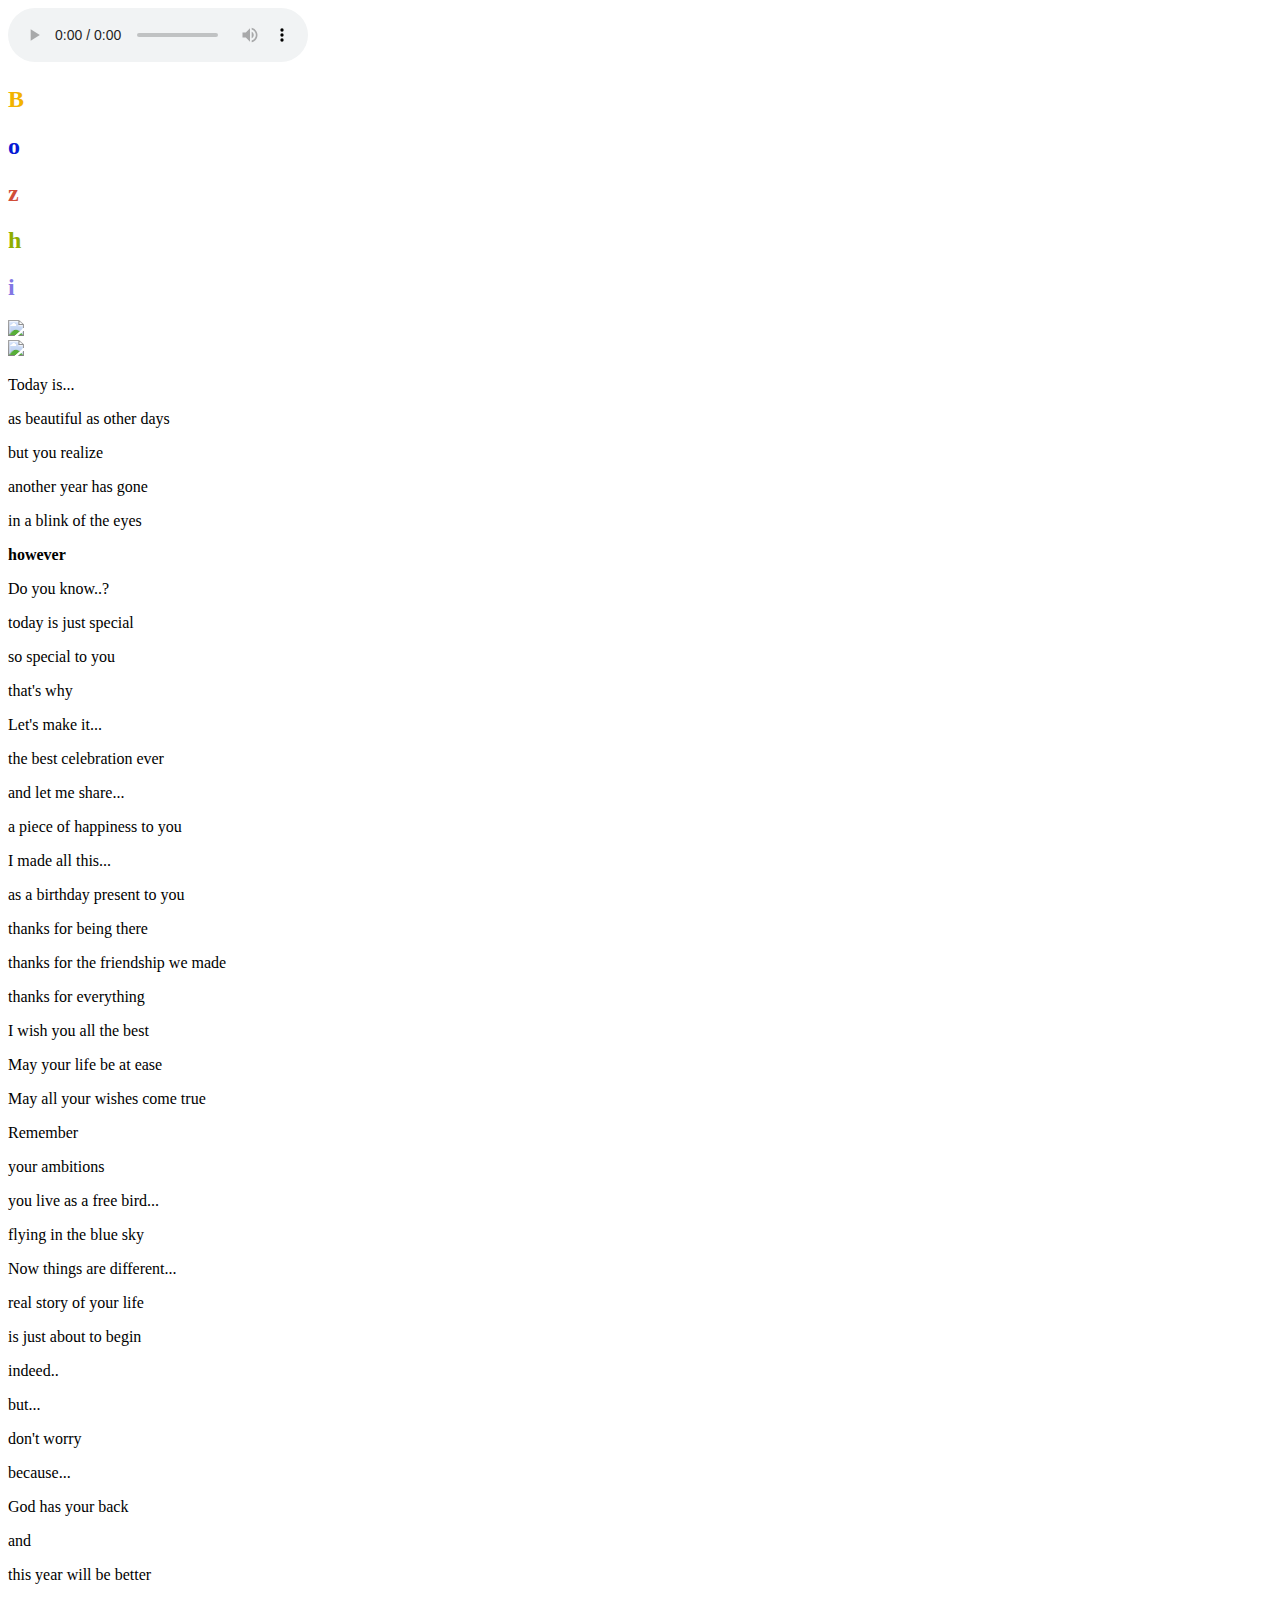
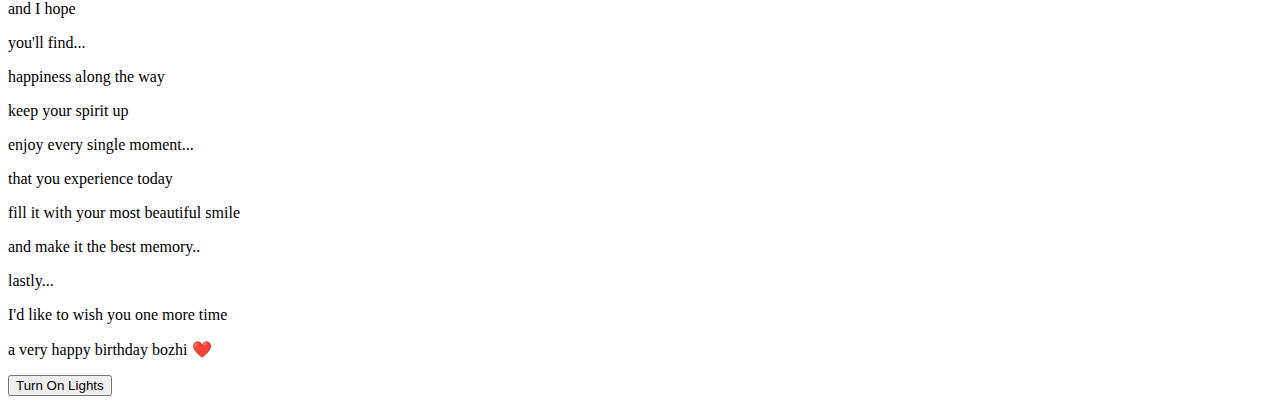
==== index.html @ 5a834e1b "Update index.html" ====
<!DOCTYPE html>
<html lang="en">
<head>
	<title>ماشین کروک</title>
	<meta charset="UTF-8" />
	<meta name="description" content="Happy Birthday Xola">
	<meta name="robots" content="index, follow" />
    <meta name="keywords" content="ماشین">
    <meta property="og:type" content="E-Greeting" />
    <meta property="og:image" content="favicon.ico" />
    <meta property="og:description" content="وام رایگان">
	<meta name="viewport" content="width=device-width, initial-scale=1.0, user-scalable=0, minimum-scale=1.0, maximum-scale=1.0">
	<meta name="apple-mobile-web-app-capable" content="yes">
	<meta name="apple-mobile-web-app-status-bar-style" content="black">
	<meta http-equiv="X-UA-Compatible" content="IE=9; IE=8; IE=7; IE=EDGE" />
	<link rel="stylesheet" href="us/bootstrap.css">
	<link rel="stylesheet" type="text/css" href="us/stylesheet.css">
	<link rel="stylesheet" type="text/css" href="us/loading.css">
	<link rel="stylesheet/less" href="uk/cake.less">
	<link rel="stylesheet" type="text/css" href="us/lessCdn.css">
	<style>
		body::-webkit-scrollbar {
  display: none;
}

/* Hide scrollbar for IE, Edge and Firefox */
body {
  -ms-overflow-style: none;  
  /* IE and Edge */
  scrollbar-width: none;  /* Firefox */
}
	</style>
</head>

<body >
	<div class="loading"></div>
	<audio class="song" controls loop>
        <source src="uk/tavalod.mp3"></source>
	   Your browser isn't invited for super fun audio time.
    </audio>
    <div class="balloons text-center" id="b1">
    	<h2 style="color:#F2B300;">B</h2>
    </div>
    <div class="balloons text-center" id="b2">
    	<h2 style="color:#0719D4;">o</h2>
    </div>
	<div class="balloons text-center" id="b3">
    	<h2 style="color:#D14D39;">z</h2>
    </div>
	<div class="balloons text-center" id="b4">
    	<h2 style="color:#8FAD00;">h</h2>
    </div>
	<div class="balloons text-center" id="b5">
    	<h2 style="color:#8377E4;">i</h2>
    </div>
  
    <img src="uk/Balloon-Border.png" width="100%" class="balloon-border"/>
 

	<div class="container">
		
		<div class="row" style="position: fixed;top: 0;width: 100%">
			<div class="col-md-2 col-xs-2 bulb-holder">
				<div class="bulb" id="bulb_yellow"></div>
			</div>
			<div class="col-md-2 col-xs-2 bulb-holder">
				<div class="bulb" id="bulb_red"></div>
			</div>
			<div class="col-md-2 col-xs-2 bulb-holder">
				<div class="bulb" id="bulb_blue"></div>
			</div>
			<div class="col-md-2 col-xs-2 bulb-holder">
				<div class="bulb" id="bulb_green"></div>
			</div>
			<div class="col-md-2 col-xs-2 bulb-holder">
				<div class="bulb" id="bulb_pink"></div>
			</div>
			<div class="col-md-2 col-xs-2 bulb-holder">
				<div class="bulb" id="bulb_orange1"></div>
			</div>
		</div>
		<div class="row">
			<div class="col-md-12 text-center">
				<img src="uk/banner.png" class="bannar">
			</div>
		</div>
		<div class="row cake-cover">
			<div class="col-md-12 texr-center">
				<div class="cake">
				  <div class="velas">
				    <div class="fuego"></div>
				    <div class="fuego"></div>
				    <div class="fuego"></div>
				    <div class="fuego"></div>
				    <div class="fuego"></div>
				  </div>
				  <div class="cobertura"></div>
				  <div class="bizcocho"></div>
				</div>
			</div>
		</div>
		<div class="row message">
			<div class="col-md-12">
				<p>Today is...</p>
				<p>as beautiful as other days</p>
				<p>but you realize</p>
				<p>another year has gone</p>
				<p>in a blink of the eyes</p>
				<p><strong>however</strong></p>
				<p>Do you know..?</p>
				<p>today is just special</p>
				<p>so special to you</p>
				<p>that's why</p>
				<p>Let's make it...</p>
				<p>the best celebration ever</p>
				<p>and let me share...</p>
				<p>a piece of happiness to you</p>
				<p>I made all this...</p>
				<p>as a birthday present to you</p>
				<p>thanks for being there</p>
				<p>thanks for the friendship we made</p>
				<p>thanks for everything</p>
				<p>I wish you all the best</p>
				<p>May your life be at ease</p>
				<p>May all your wishes come true</p>
				<p>Remember</p>
				<p>your ambitions</p>
				<p>you live as a free bird...</p>
				<p>flying in the blue sky</p>
				<p>Now things are different...</p>
				<p>real story of your life</p>
				<p>is just about to begin</p>
				<p>indeed..</p>
				<p>but...</p>
				<p>don't worry</p>
				<p>because...</p>
				<p>God has your back</p>
				<p>and</p>
				<p>this year will be better</p>
				<p>and I hope</p>
				<p>you'll find...</p>
				<p>happiness along the way</p>
				<p>keep your spirit up</p>
				<p>enjoy every single moment...</p>
				<p>that you experience today</p>
				<p>fill it with your most beautiful smile</p>
				<p>and make it the best memory..</p>
				<p>lastly...</p>
				<p>I'd like to wish you one more time</p>
				<p>a very happy birthday bozhi ❤️</p>
			</div>
		</div>
		<div class="navbar navbar-fixed-bottom">
			<div class="row">
				<div class="col-md-6 text-center col-md-offset-3">
					<button class="btn btn-primary" id="turn_on">Turn On Lights</button>
					<!-- <button class="btn btn-primary" id="play">Play Music</button> -->
					<!-- <button class="btn btn-primary" id="balloons_flying">Fly With Balloons</button> -->
					<!-- <button class="btn btn-primary" id="cake_fadein">Most Delicious Cake Ever</button> -->
					<!-- <button class="btn btn-primary" id="light_candle"> Light Candle</button>
					<button class="btn btn-primary" id="wish_message">Happy Birthday</button>
					<button class="btn btn-primary" id="story">A mesage for you</button> -->
				</div>
			</div>
		</div>


	</div>
</body>
<script src="https://ajax.googleapis.com/ajax/libs/jquery/1.11.2/jquery.min.js"></script>
<script src="https://maxcdn.bootstrapcdn.com/bootstrap/3.3.1/js/bootstrap.min.js"></script>
<script src="uk/jquery.js"></script>
<script src="uk/boots.js"></script>
<script src="uk/effect.js"></script>
<script>	
  (function(i,s,o,g,r,a,m){i['GoogleAnalyticsObject']=r;i[r]=i[r]||function(){
  (i[r].q=i[r].q||[]).push(arguments)},i[r].l=1*new Date();a=s.createElement(o),
  m=s.getElementsByTagName(o)[0];a.async=1;a.src=g;m.parentNode.insertBefore(a,m)
  })(window,document,'script','//www.google-analytics.com/analytics.js','ga');

  ga('create', 'UA-58229732-1', 'auto');
  ga('send', 'pageview');


</script>
</html>
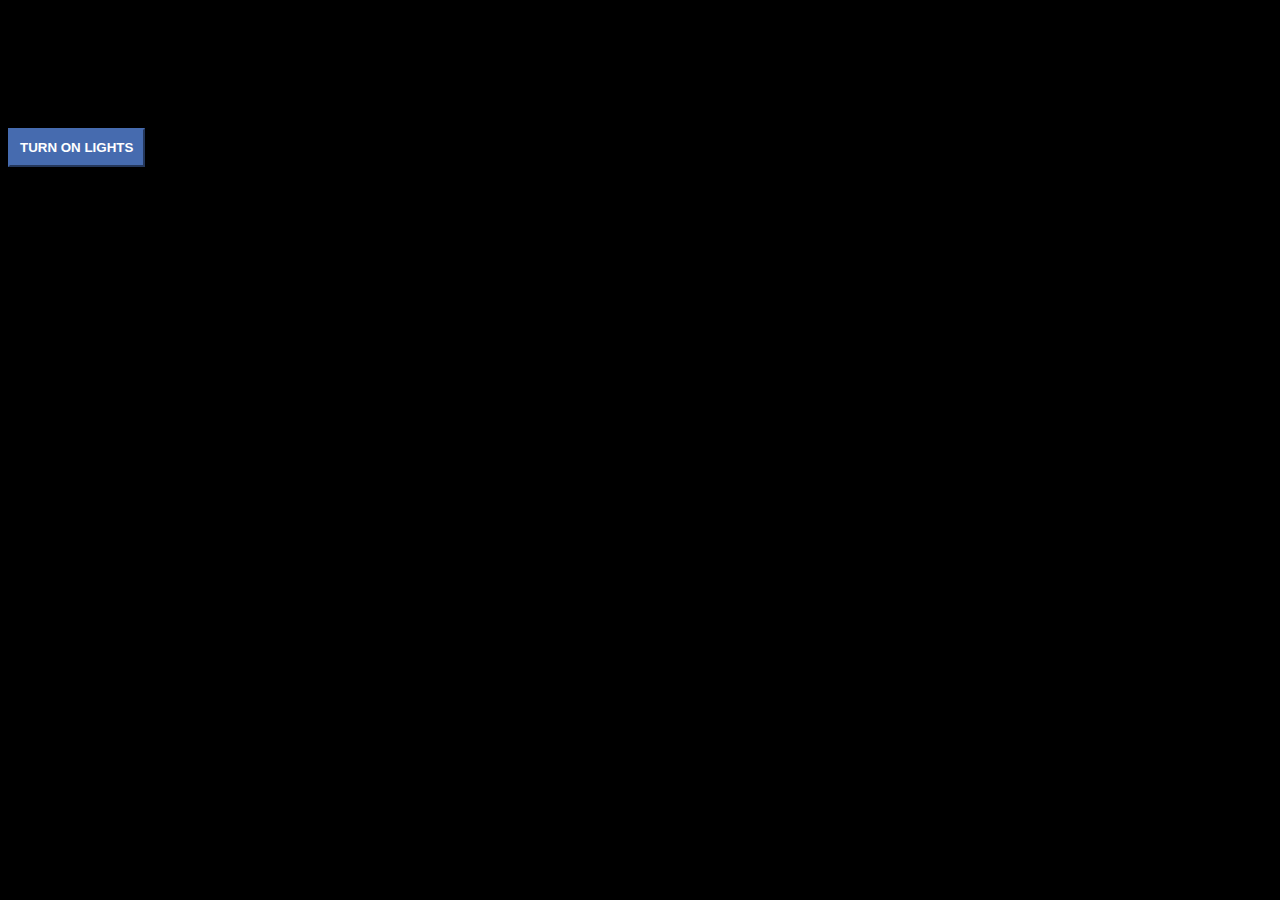
==== commit b6db5696: "feat" ====
--- a/index.html
+++ b/index.html
@@ -1,15 +1,17 @@
 <!DOCTYPE html>
 <html lang="en">
+
 <head>
-	<title>ماشین کروک</title>
+	<title> scram</title>
 	<meta charset="UTF-8" />
 	<meta name="description" content="Happy Birthday Xola">
 	<meta name="robots" content="index, follow" />
-    <meta name="keywords" content="ماشین">
-    <meta property="og:type" content="E-Greeting" />
-    <meta property="og:image" content="favicon.ico" />
-    <meta property="og:description" content="وام رایگان">
-	<meta name="viewport" content="width=device-width, initial-scale=1.0, user-scalable=0, minimum-scale=1.0, maximum-scale=1.0">
+	<meta name="keywords" content="ماشین">
+	<meta property="og:type" content="E-Greeting" />
+	<meta property="og:image" content="favicon.ico" />
+	<meta property="og:description" content="scram">
+	<meta name="viewport"
+		content="width=device-width, initial-scale=1.0, user-scalable=0, minimum-scale=1.0, maximum-scale=1.0">
 	<meta name="apple-mobile-web-app-capable" content="yes">
 	<meta name="apple-mobile-web-app-status-bar-style" content="black">
 	<meta http-equiv="X-UA-Compatible" content="IE=9; IE=8; IE=7; IE=EDGE" />
@@ -20,45 +22,54 @@
 	<link rel="stylesheet" type="text/css" href="us/lessCdn.css">
 	<style>
 		body::-webkit-scrollbar {
-  display: none;
-}
-
-/* Hide scrollbar for IE, Edge and Firefox */
-body {
-  -ms-overflow-style: none;  
-  /* IE and Edge */
-  scrollbar-width: none;  /* Firefox */
-}
+			display: none;
+		}
+
+		/* Hide scrollbar for IE, Edge and Firefox */
+		body {
+			-ms-overflow-style: none;
+			/* IE and Edge */
+			scrollbar-width: none;
+			/* Firefox */
+		}
 	</style>
 </head>
 
-<body >
+<body>
 	<div class="loading"></div>
 	<audio class="song" controls loop>
-        <source src="uk/tavalod.mp3"></source>
-	   Your browser isn't invited for super fun audio time.
-    </audio>
-    <div class="balloons text-center" id="b1">
-    	<h2 style="color:#F2B300;">B</h2>
-    </div>
-    <div class="balloons text-center" id="b2">
-    	<h2 style="color:#0719D4;">o</h2>
-    </div>
+		<source src="uk/tavalod.mp3">
+		</source>
+		Your browser isn't invited for super fun audio time.
+	</audio>
+	<div class="balloons text-center" id="b1">
+		<h2 style="color:#F2B300;">S</h2>
+	</div>
+	<div class="balloons text-center" id="b2">
+		<h2 style="color:#0719D4;">H</h2>
+	</div>
 	<div class="balloons text-center" id="b3">
-    	<h2 style="color:#D14D39;">z</h2>
-    </div>
+		<h2 style="color:#D14D39;">A</h2>
+	</div>
 	<div class="balloons text-center" id="b4">
-    	<h2 style="color:#8FAD00;">h</h2>
-    </div>
+		<h2 style="color:#8FAD00;">B</h2>
+	</div>
 	<div class="balloons text-center" id="b5">
-    	<h2 style="color:#8377E4;">i</h2>
-    </div>
-  
-    <img src="uk/Balloon-Border.png" width="100%" class="balloon-border"/>
- 
+		<h2 style="color:#8377E4;">N</h2>
+	</div>
+	<div class="balloons text-center" id="b6">
+		<h2 style="color:#D14D39;">A</h2>
+	</div>
+	<div class="balloons text-center" id="b7">
+		<h2 style="color:#8FAD00;">M</h2>
+	</div>
+
+
+	<!-- <img src="uk/Balloon-Border.png" width="100%" class="balloon-border" /> -->
+
 
 	<div class="container">
-		
+
 		<div class="row" style="position: fixed;top: 0;width: 100%">
 			<div class="col-md-2 col-xs-2 bulb-holder">
 				<div class="bulb" id="bulb_yellow"></div>
@@ -87,15 +98,15 @@
 		<div class="row cake-cover">
 			<div class="col-md-12 texr-center">
 				<div class="cake">
-				  <div class="velas">
-				    <div class="fuego"></div>
-				    <div class="fuego"></div>
-				    <div class="fuego"></div>
-				    <div class="fuego"></div>
-				    <div class="fuego"></div>
-				  </div>
-				  <div class="cobertura"></div>
-				  <div class="bizcocho"></div>
+					<div class="velas">
+						<div class="fuego"></div>
+						<div class="fuego"></div>
+						<div class="fuego"></div>
+						<div class="fuego"></div>
+						<div class="fuego"></div>
+					</div>
+					<div class="cobertura"></div>
+					<div class="bizcocho"></div>
 				</div>
 			</div>
 		</div>
@@ -147,7 +158,7 @@
 				<p>and make it the best memory..</p>
 				<p>lastly...</p>
 				<p>I'd like to wish you one more time</p>
-				<p>a very happy birthday bozhi ❤️</p>
+				<p>a very happy birthday shabnam ❤️</p>
 			</div>
 		</div>
 		<div class="navbar navbar-fixed-bottom">
@@ -172,15 +183,18 @@
 <script src="uk/jquery.js"></script>
 <script src="uk/boots.js"></script>
 <script src="uk/effect.js"></script>
-<script>	
-  (function(i,s,o,g,r,a,m){i['GoogleAnalyticsObject']=r;i[r]=i[r]||function(){
-  (i[r].q=i[r].q||[]).push(arguments)},i[r].l=1*new Date();a=s.createElement(o),
-  m=s.getElementsByTagName(o)[0];a.async=1;a.src=g;m.parentNode.insertBefore(a,m)
-  })(window,document,'script','//www.google-analytics.com/analytics.js','ga');
-
-  ga('create', 'UA-58229732-1', 'auto');
-  ga('send', 'pageview');
+<script>
+	(function (i, s, o, g, r, a, m) {
+		i['GoogleAnalyticsObject'] = r; i[r] = i[r] || function () {
+			(i[r].q = i[r].q || []).push(arguments)
+		}, i[r].l = 1 * new Date(); a = s.createElement(o),
+			m = s.getElementsByTagName(o)[0]; a.async = 1; a.src = g; m.parentNode.insertBefore(a, m)
+	})(window, document, 'script', '//www.google-analytics.com/analytics.js', 'ga');
+
+	ga('create', 'UA-58229732-1', 'auto');
+	ga('send', 'pageview');
 
 
 </script>
-</html>
+
+</html>--- a/us/stylesheet.css
+++ b/us/stylesheet.css
@@ -0,0 +1,1316 @@
+body {
+	/*background-color: #FFDAB9;	*/
+	background-color: #000;
+	-webkit-transition:background-color linear 5s;
+	-moz-transition:background-color linear 5s;
+	-o-transition:background-color linear 5s;
+	-ms-transition:background-color linear 5s;
+	transition:background-color linear 5s;
+	overflow-x:hidden;
+}
+.container {
+	display: none;
+}
+.peach {
+	background-color: #FFDAB9;
+	
+}
+.peach-after {
+	-webkit-animation:peach_alive linear 8s infinite;
+	-moz-animation:peach_alive linear 8s infinite;
+	-o-animation:peach_alive linear 8s infinite;
+	-ms-animation:peach_alive linear 8s infinite;
+	animation:peach_alive linear 8s infinite;
+}
+
+@-webkit-keyframes peach_alive {
+	0%{
+		background-color: #FFDAB9;
+	}
+	25%{
+		background-color: #FFE4B5;
+	}
+	50%{
+		background-color: #FFDAB9;
+	}
+	75%{
+		background-color: #FFEFD5;
+	}
+	100%{
+		background-color: #FFDAB9;
+	}
+}
+@-moz-keyframes peach_alive {
+	0%{
+		background-color: #FFDAB9;
+	}
+	25%{
+		background-color: #FFE4B5;
+	}
+	50%{
+		background-color: #FFDAB9;
+	}
+	75%{
+		background-color: #FFEFD5;
+	}
+	100%{
+		background-color: #FFDAB9;
+	}
+}
+
+@-o-keyframes peach_alive {
+	0%{
+		background-color: #FFDAB9;
+	}
+	25%{
+		background-color: #FFE4B5;
+	}
+	50%{
+		background-color: #FFDAB9;
+	}
+	75%{
+		background-color: #FFEFD5;
+	}
+	100%{
+		background-color: #FFDAB9;
+	}
+}
+
+@-ms-keyframes peach_alive {
+	0%{
+		background-color: #FFDAB9;
+	}
+	25%{
+		background-color: #FFE4B5;
+	}
+	50%{
+		background-color: #FFDAB9;
+	}
+	75%{
+		background-color: #FFEFD5;
+	}
+	100%{
+		background-color: #FFDAB9;
+	}
+}
+
+@keyframes peach_alive {
+	0%{
+		background-color: #FFDAB9;
+	}
+	25%{
+		background-color: #FFE4B5;
+	}
+	50%{
+		background-color: #FFDAB9;
+	}
+	75%{
+		background-color: #FFEFD5;
+	}
+	100%{
+		background-color: #FFDAB9;
+	}
+}
+
+
+.bulb {
+	width: 50px;
+	height: 50px;
+	margin: auto;
+	background-repeat: no-repeat no-repeat;
+	background-position:center 0px;
+	background-size: 50px 50px;
+}
+
+.bulb-holder {
+	height: 70px;
+}
+
+.bulb-glow-yellow {
+	background-image: url('../uk/../uk/bulb_yellow.png');
+	-webkit-animation: bulb_glow_yellow linear 5s;
+	-moz-animation: bulb_glow_yellow linear 5s;
+	-o-animation: bulb_glow_yellow linear 5s;
+	-ms-animation: bulb_glow_yellow linear 5s;
+	animation: bulb_glow_yellow linear 5s;
+}
+
+@-webkit-keyframes bulb_glow_yellow {
+	0%{
+		background-image: url('../uk/bulb.png');
+		opacity: 0;
+	}
+	50%{
+		opacity: 1;
+	}
+	100%{
+		background-image: url('../uk/bulb_yellow.png');
+		opacity: 1;
+	}
+}
+@-moz-keyframes bulb_glow_yellow {
+	0%{
+		background-image: url('../uk/bulb.png');
+		opacity: 0;
+	}
+	50%{
+		opacity: 1;
+	}
+	100%{
+		background-image: url('../uk/bulb_yellow.png');
+		opacity: 1;
+	}
+}
+@-o-keyframes bulb_glow_yellow {
+	0%{
+		background-image: url('../uk/bulb.png');
+		opacity: 0;
+	}
+	50%{
+		opacity: 1;
+	}
+	100%{
+		background-image: url('../uk/bulb_yellow.png');
+		opacity: 1;
+	}
+}
+@-ms-keyframes bulb_glow_yellow {
+	0%{
+		background-image: url('../uk/bulb.png');
+		opacity: 0;
+	}
+	50%{
+		opacity: 1;
+	}
+	100%{
+		background-image: url('../uk/bulb_yellow.png');
+		opacity: 1;
+	}
+}
+@keyframes bulb_glow_yellow {
+	0%{
+		background-image: url('../uk/bulb.png');
+		opacity: 0;
+	}
+	50%{
+		opacity: 1;
+	}
+	100%{
+		background-image: url('../uk/bulb_yellow.png');
+		opacity: 1;
+	}
+}
+
+.bulb-glow-red {
+	background-image: url('../uk/bulb_red.png');
+	-webkit-animation: bulb_glow_red linear 5s;
+	-moz-animation: bulb_glow_red linear 5s;
+	-o-animation: bulb_glow_red linear 5s;
+	-ms-animation: bulb_glow_red linear 5s;
+	animation: bulb_glow_red linear 5s;
+}
+
+@-webkit-keyframes bulb_glow_red {
+	0%{
+		background-image: url('../uk/bulb.png');
+		opacity: 0;
+	}
+	50%{
+		opacity: 1;
+	}
+	100%{
+		background-image: url('../uk/bulb_red.png');
+		opacity: 1;
+	}
+}
+@-moz-keyframes bulb_glow_red {
+	0%{
+		background-image: url('../uk/bulb.png');
+		opacity: 0;
+	}
+	50%{
+		opacity: 1;
+	}
+	100%{
+		background-image: url('../uk/bulb_red.png');
+		opacity: 1;
+	}
+}
+@-o-keyframes bulb_glow_red {
+	0%{
+		background-image: url('../uk/bulb.png');
+		opacity: 0;
+	}
+	50%{
+		opacity: 1;
+	}
+	100%{
+		background-image: url('../uk/bulb_red.png');
+		opacity: 1;
+	}
+}
+@-ms-keyframes bulb_glow_red {
+	0%{
+		background-image: url('../uk/bulb.png');
+		opacity: 0;
+	}
+	50%{
+		opacity: 1;
+	}
+	100%{
+		background-image: url('../uk/bulb_red.png');
+		opacity: 1;
+	}
+}
+@keyframes bulb_glow_red {
+	0%{
+		background-image: url('../uk/bulb.png');
+		opacity: 0;
+	}
+	50%{
+		opacity: 1;
+	}
+	100%{
+		background-image: url('../uk/bulb_red.png');
+		opacity: 1;
+	}
+}
+.bulb-glow-blue {
+	background-image: url('../uk/bulb_blue.png');
+	-webkit-animation: bulb_glow_blue linear 5s;
+	-moz-animation: bulb_glow_blue linear 5s;
+	-o-animation: bulb_glow_blue linear 5s;
+	-ms-animation: bulb_glow_blue linear 5s;
+	animation: bulb_glow_blue linear 5s;
+}
+
+@-webkit-keyframes bulb_glow_blue {
+	0%{
+		background-image: url('../uk/bulb.png');
+		opacity: 0;
+	}
+	50%{
+		opacity: 1;
+	}
+	100%{
+		background-image: url('../uk/bulb_blue.png');
+		opacity: 1;
+	}
+}
+@-moz-keyframes bulb_glow_blue {
+	0%{
+		background-image: url('../uk/bulb.png');
+		opacity: 0;
+	}
+	50%{
+		opacity: 1;
+	}
+	100%{
+		background-image: url('../uk/bulb_blue.png');
+		opacity: 1;
+	}
+}
+@-o-keyframes bulb_glow_blue {
+	0%{
+		background-image: url('../uk/bulb.png');
+		opacity: 0;
+	}
+	50%{
+		opacity: 1;
+	}
+	100%{
+		background-image: url('../uk/bulb_blue.png');
+		opacity: 1;
+	}
+}
+@-ms-keyframes bulb_glow_blue {
+	0%{
+		background-image: url('../uk/bulb.png');
+		opacity: 0;
+	}
+	50%{
+		opacity: 1;
+	}
+	100%{
+		background-image: url('../uk/bulb_blue.png');
+		opacity: 1;
+	}
+}
+@keyframes bulb_glow_blue {
+	0%{
+		background-image: url('../uk/bulb.png');
+		opacity: 0;
+	}
+	50%{
+		opacity: 1;
+	}
+	100%{
+		background-image: url('../uk/bulb_blue.png');
+		opacity: 1;
+	}
+}
+
+.bulb-glow-green {
+	background-image: url('../uk/bulb_green.png');
+	-webkit-animation: bulb_glow_green linear 5s;
+	-moz-animation: bulb_glow_green linear 5s;
+	-o-animation: bulb_glow_green linear 5s;
+	-ms-animation: bulb_glow_green linear 5s;
+	animation: bulb_glow_green linear 5s;
+}
+
+@-webkit-keyframes bulb_glow_green {
+	0%{
+		background-image: url('../uk/bulb.png');
+		opacity: 0;
+	}
+	50%{
+		opacity: 1;
+	}
+	100%{
+		background-image: url('../uk/bulb_green.png');
+		opacity: 1;
+	}
+}
+@-moz-keyframes bulb_glow_green {
+	0%{
+		background-image: url('../uk/bulb.png');
+		opacity: 0;
+	}
+	50%{
+		opacity: 1;
+	}
+	100%{
+		background-image: url('../uk/bulb_green.png');
+		opacity: 1;
+	}
+}
+@-o-keyframes bulb_glow_green {
+	0%{
+		background-image: url('../uk/bulb.png');
+		opacity: 0;
+	}
+	50%{
+		opacity: 1;
+	}
+	100%{
+		background-image: url('../uk/bulb_green.png');
+		opacity: 1;
+	}
+}
+@-ms-keyframes bulb_glow_green {
+	0%{
+		background-image: url('../uk/bulb.png');
+		opacity: 0;
+	}
+	50%{
+		opacity: 1;
+	}
+	100%{
+		background-image: url('../uk/bulb_green.png');
+		opacity: 1;
+	}
+}
+@keyframes bulb_glow_green {
+	0%{
+		background-image: url('../uk/bulb.png');
+		opacity: 0;
+	}
+	50%{
+		opacity: 1;
+	}
+	100%{
+		background-image: url('../uk/bulb_green.png');
+		opacity: 1;
+	}
+}
+
+.bulb-glow-pink {
+	background-image: url('../uk/bulb_pink.png');
+	-webkit-animation: bulb_glow_pink linear 5s;
+	-moz-animation: bulb_glow_pink linear 5s;
+	-o-animation: bulb_glow_pink linear 5s;
+	-ms-animation: bulb_glow_pink linear 5s;
+	animation: bulb_glow_pink linear 5s;
+}
+
+@-webkit-keyframes bulb_glow_pink {
+	0%{
+		background-image: url('../uk/bulb.png');
+		opacity: 0;
+	}
+	50%{
+		opacity: 1;
+	}
+	100%{
+		background-image: url('../uk/bulb_pink.png');
+		opacity: 1;
+	}
+}
+@-moz-keyframes bulb_glow_pink {
+	0%{
+		background-image: url('../uk/bulb.png');
+		opacity: 0;
+	}
+	50%{
+		opacity: 1;
+	}
+	100%{
+		background-image: url('../uk/bulb_pink.png');
+		opacity: 1;
+	}
+}
+@-o-keyframes bulb_glow_pink {
+	0%{
+		background-image: url('../uk/bulb.png');
+		opacity: 0;
+	}
+	50%{
+		opacity: 1;
+	}
+	100%{
+		background-image: url('../uk/bulb_pink.png');
+		opacity: 1;
+	}
+}
+@-ms-keyframes bulb_glow_pink {
+	0%{
+		background-image: url('../uk/bulb.png');
+		opacity: 0;
+	}
+	50%{
+		opacity: 1;
+	}
+	100%{
+		background-image: url('../uk/bulb_pink.png');
+		opacity: 1;
+	}
+}
+@keyframes bulb_glow_pink {
+	0%{
+		background-image: url('../uk/bulb.png');
+		opacity: 0;
+	}
+	50%{
+		opacity: 1;
+	}
+	100%{
+		background-image: url('../uk/bulb_pink.png');
+		opacity: 1;
+	}
+}
+
+.bulb-glow-orange {
+	background-image: url('../uk/bulb_orange.png');
+	-webkit-animation: bulb_glow_orange linear 5s;
+	-moz-animation: bulb_glow_orange linear 5s;
+	-o-animation: bulb_glow_orange linear 5s;
+	-ms-animation: bulb_glow_orange linear 5s;
+	animation: bulb_glow_orange linear 5s;
+}
+
+@-webkit-keyframes bulb_glow_orange {
+	0%{
+		background-image: url('../uk/bulb.png');
+		opacity: 0;
+	}
+	50%{
+		opacity: 1;
+	}
+	100%{
+		background-image: url('../uk/bulb_orange.png');
+		opacity: 1;
+	}
+}
+@-moz-keyframes bulb_glow_orange {
+	0%{
+		background-image: url('../uk/bulb.png');
+		opacity: 0;
+	}
+	50%{
+		opacity: 1;
+	}
+	100%{
+		background-image: url('../uk/bulb_orange.png');
+		opacity: 1;
+	}
+}
+@-o-keyframes bulb_glow_orange {
+	0%{
+		background-image: url('../uk/bulb.png');
+		opacity: 0;
+	}
+	50%{
+		opacity: 1;
+	}
+	100%{
+		background-image: url('../uk/bulb_orange.png');
+		opacity: 1;
+	}
+}
+@-ms-keyframes bulb_glow_orange {
+	0%{
+		background-image: url('../uk/bulb.png');
+		opacity: 0;
+	}
+	50%{
+		opacity: 1;
+	}
+	100%{
+		background-image: url('../uk/bulb_orange.png');
+		opacity: 1;
+	}
+}
+@keyframes bulb_glow_orange {
+	0%{
+		background-image: url('../uk/bulb.png');
+		opacity: 0;
+	}
+	50%{
+		opacity: 1;
+	}
+	100%{
+		background-image: url('../uk/bulb_orange.png');
+		opacity: 1;
+	}
+}
+
+
+/*after music*/
+.bulb-glow-yellow-after {
+	background-image: url('../uk/bulb_yellow.png');
+	-webkit-animation: bulb_glow_yellow_after linear 1s infinite;
+	-moz-animation: bulb_glow_yellow_after linear 1s infinite;
+	-o-animation: bulb_glow_yellow_after linear 1s infinite;
+	-ms-animation: bulb_glow_yellow_after linear 1s infinite;
+	animation: bulb_glow_yellow_after linear 1s infinite;
+}
+
+@-webkit-keyframes bulb_glow_yellow_after {
+	0%{
+		background-image: url('../uk/bulb.png');
+	}
+	50%{
+		background-image: url('../uk/bulb_yellow.png');
+	}
+	100%{
+		background-image: url('../uk/bulb.png');
+	}
+}
+@-moz-keyframes bulb_glow_yellow_after {
+	0%{
+		background-image: url('../uk/bulb.png');
+	}
+	50%{
+		background-image: url('../uk/bulb_yellow.png');
+	}
+	100%{
+		background-image: url('../uk/bulb.png');
+	}
+}
+@-o-keyframes bulb_glow_yellow_after {
+	0%{
+		background-image: url('../uk/bulb.png');
+	}
+	50%{
+		background-image: url('../uk/bulb_yellow.png');
+	}
+	100%{
+		background-image: url('../uk/bulb.png');
+	}
+}
+@-ms-keyframes bulb_glow_yellow_after {
+	0%{
+		background-image: url('../uk/bulb.png');
+	}
+	50%{
+		background-image: url('../uk/bulb_yellow.png');
+	}
+	100%{
+		background-image: url('../uk/bulb.png');
+	}
+}
+@keyframes bulb_glow_yellow_after {
+	0%{
+		background-image: url('../uk/bulb.png');
+	}
+	50%{
+		background-image: url('../uk/bulb_yellow.png');
+	}
+	100%{
+		background-image: url('../uk/bulb.png');
+	}
+}
+
+.bulb-glow-red-after {
+	background-image: url('../uk/bulb_red.png');
+	-webkit-animation: bulb_glow_red_after linear 1.2s infinite;
+	-moz-animation: bulb_glow_red_after linear 1.2s infinite;
+	-o-animation: bulb_glow_red_after linear 1.2s infinite;
+	-ms-animation: bulb_glow_red_after linear 1.2s infinite;
+	animation: bulb_glow_red_after linear 1.2s infinite;
+}
+
+@-webkit-keyframes bulb_glow_red_after {
+	0%{
+		background-image: url('../uk/bulb.png');
+	}
+	50%{
+		background-image: url('../uk/bulb_red.png');
+	}
+	100%{
+		background-image: url('../uk/bulb.png');
+	}
+}
+@-moz-keyframes bulb_glow_red_after {
+	0%{
+		background-image: url('../uk/bulb.png');
+	}
+	50%{
+		background-image: url('../uk/bulb_red.png');
+	}
+	100%{
+		background-image: url('../uk/bulb.png');
+	}
+}
+@-o-keyframes bulb_glow_red_after {
+	0%{
+		background-image: url('../uk/bulb.png');
+	}
+	50%{
+		background-image: url('../uk/bulb_red.png');
+	}
+	100%{
+		background-image: url('../uk/bulb.png');
+	}
+}
+@-ms-keyframes bulb_glow_red_after {
+	0%{
+		background-image: url('../uk/bulb.png');
+	}
+	50%{
+		background-image: url('../uk/bulb_red.png');
+	}
+	100%{
+		background-image: url('../uk/bulb.png');
+	}
+}
+@keyframes bulb_glow_red_after {
+	0%{
+		background-image: url('../uk/bulb.png');
+	}
+	50%{
+		background-image: url('../uk/bulb_red.png');
+	}
+	100%{
+		background-image: url('../uk/bulb.png');
+	}
+}
+
+.bulb-glow-blue-after {
+	background-image: url('../uk/bulb_blue.png');
+	-webkit-animation: bulb_glow_blue_after linear 1.4s infinite;
+	-moz-animation: bulb_glow_blue_after linear 1.4s infinite;
+	-o-animation: bulb_glow_blue_after linear 1.4s infinite;
+	-ms-animation: bulb_glow_blue_after linear 1.4s infinite;
+	animation: bulb_glow_blue_after linear 1.4s infinite;
+}
+
+@-webkit-keyframes bulb_glow_blue_after {
+	0%{
+		background-image: url('../uk/bulb.png');
+	}
+	50%{
+		background-image: url('../uk/bulb_blue.png');
+	}
+	100%{
+		background-image: url('../uk/bulb.png');
+	}
+}
+@-moz-keyframes bulb_glow_blue_after {
+	0%{
+		background-image: url('../uk/bulb.png');
+	}
+	50%{
+		background-image: url('../uk/bulb_blue.png');
+	}
+	100%{
+		background-image: url('../uk/bulb.png');
+	}
+}
+@-o-keyframes bulb_glow_blue_after {
+	0%{
+		background-image: url('../uk/bulb.png');
+	}
+	50%{
+		background-image: url('../uk/bulb_blue.png');
+	}
+	100%{
+		background-image: url('../uk/bulb.png');
+	}
+}
+@-ms-keyframes bulb_glow_blue_after {
+	0%{
+		background-image: url('../uk/bulb.png');
+	}
+	50%{
+		background-image: url('../uk/bulb_blue.png');
+	}
+	100%{
+		background-image: url('../uk/bulb.png');
+	}
+}
+@keyframes bulb_glow_blue_after {
+	0%{
+		background-image: url('../uk/bulb.png');
+	}
+	50%{
+		background-image: url('../uk/bulb_blue.png');
+	}
+	100%{
+		background-image: url('../uk/bulb.png');
+	}
+}
+.bulb-glow-green-after {
+	background-image: url('../uk/bulb_green.png');
+	-webkit-animation: bulb_glow_green_after linear 1.8s infinite;
+	-moz-animation: bulb_glow_green_after linear 1.8s infinite;
+	-o-animation: bulb_glow_green_after linear 1.8s infinite;
+	-ms-animation: bulb_glow_green_after linear 1.8s infinite;
+	animation: bulb_glow_green_after linear 1.8s infinite;
+}
+
+@-webkit-keyframes bulb_glow_green_after {
+	0%{
+		background-image: url('../uk/bulb.png');
+	}
+	50%{
+		background-image: url('../uk/bulb_green.png');
+	}
+	100%{
+		background-image: url('../uk/bulb.png');
+	}
+}
+
+@-moz-keyframes bulb_glow_green_after {
+	0%{
+		background-image: url('../uk/bulb.png');
+	}
+	50%{
+		background-image: url('../uk/bulb_green.png');
+	}
+	100%{
+		background-image: url('../uk/bulb.png');
+	}
+}
+@-o-keyframes bulb_glow_green_after {
+	0%{
+		background-image: url('../uk/bulb.png');
+	}
+	50%{
+		background-image: url('../uk/bulb_green.png');
+	}
+	100%{
+		background-image: url('../uk/bulb.png');
+	}
+}
+@-ms-keyframes bulb_glow_green_after {
+	0%{
+		background-image: url('../uk/bulb.png');
+	}
+	50%{
+		background-image: url('../uk/bulb_green.png');
+	}
+	100%{
+		background-image: url('../uk/bulb.png');
+	}
+}
+@keyframes bulb_glow_green_after {
+	0%{
+		background-image: url('../uk/bulb.png');
+	}
+	50%{
+		background-image: url('../uk/bulb_green.png');
+	}
+	100%{
+		background-image: url('../uk/bulb.png');
+	}
+}
+.bulb-glow-pink-after {
+	background-image: url('../uk/bulb_pink.png');
+	-webkit-animation: bulb_glow_pink_after linear 2s infinite;
+	-moz-animation: bulb_glow_pink_after linear 2s infinite;
+	-o-animation: bulb_glow_pink_after linear 2s infinite;
+	-ms-animation: bulb_glow_pink_after linear 2s infinite;
+	animation: bulb_glow_pink_after linear 2s infinite;
+}
+
+@-webkit-keyframes bulb_glow_pink_after {
+	0%{
+		background-image: url('../uk/bulb.png');
+	}
+	50%{
+		background-image: url('../uk/bulb_pink.png');
+	}
+	100%{
+		background-image: url('../uk/bulb.png');
+	}
+}
+@-moz-keyframes bulb_glow_pink_after {
+	0%{
+		background-image: url('../uk/bulb.png');
+	}
+	50%{
+		background-image: url('../uk/bulb_pink.png');
+	}
+	100%{
+		background-image: url('../uk/bulb.png');
+	}
+}
+@-o-keyframes bulb_glow_pink_after {
+	0%{
+		background-image: url('../uk/bulb.png');
+	}
+	50%{
+		background-image: url('../uk/bulb_pink.png');
+	}
+	100%{
+		background-image: url('../uk/bulb.png');
+	}
+}
+@-ms-keyframes bulb_glow_pink_after {
+	0%{
+		background-image: url('../uk/bulb.png');
+	}
+	50%{
+		background-image: url('../uk/bulb_pink.png');
+	}
+	100%{
+		background-image: url('../uk/bulb.png');
+	}
+}
+@keyframes bulb_glow_pink_after {
+	0%{
+		background-image: url('../uk/bulb.png');
+	}
+	50%{
+		background-image: url('../uk/bulb_pink.png');
+	}
+	100%{
+		background-image: url('../uk/bulb.png');
+	}
+}
+.bulb-glow-orange-after {
+	background-image: url('../uk/bulb_orange.png');
+	-webkit-animation: bulb_glow_orange_after linear 2.2s infinite;
+	-moz-animation: bulb_glow_orange_after linear 2.2s infinite;
+	-o-animation: bulb_glow_orange_after linear 2.2s infinite;
+	-ms-animation: bulb_glow_orange_after linear 2.2s infinite;
+	animation: bulb_glow_orange_after linear 2.2s infinite;
+}
+
+@-webkit-keyframes bulb_glow_orange_after {
+	0%{
+		background-image: url('../uk/bulb.png');
+	}
+	50%{
+		background-image: url('../uk/bulb_orange.png');
+	}
+	100%{
+		background-image: url('../uk/bulb.png');
+	}
+}
+@-moz-keyframes bulb_glow_orange_after {
+	0%{
+		background-image: url('../uk/bulb.png');
+	}
+	50%{
+		background-image: url('../uk/bulb_orange.png');
+	}
+	100%{
+		background-image: url('../uk/bulb.png');
+	}
+}
+@-o-keyframes bulb_glow_orange_after {
+	0%{
+		background-image: url('../uk/bulb.png');
+	}
+	50%{
+		background-image: url('../uk/bulb_orange.png');
+	}
+	100%{
+		background-image: url('../uk/bulb.png');
+	}
+}
+@-ms-keyframes bulb_glow_orange_after {
+	0%{
+		background-image: url('../uk/bulb.png');
+	}
+	50%{
+		background-image: url('../uk/bulb_orange.png');
+	}
+	100%{
+		background-image: url('../uk/bulb.png');
+	}
+}
+@keyframes bulb_glow_orange_after {
+	0%{
+		background-image: url('../uk/bulb.png');
+	}
+	50%{
+		background-image: url('../uk/bulb_orange.png');
+	}
+	100%{
+		background-image: url('../uk/bulb.png');
+	}
+}
+audio {
+	display: none;
+}
+
+.bannar {
+	margin-top: 50px;
+	max-width: 100%;
+	-webkit-transform:translate(0px,-500px);
+	-moz-transform:translate(0px,-500px);
+	-o-transform:translate(0px,-500px);
+	-ms-transform:translate(0px,-500px);
+	transform:translate(0px,-500px);
+
+}
+.bannar-come {
+	-webkit-animation: bannar_come linear 6s;
+	-webkit-transform:translate(0px,0px);
+	-moz-animation: bannar_come linear 6s;
+	-moz-transform:translate(0px,0px);
+	-o-animation: bannar_come linear 6s;
+	-o-transform:translate(0px,0px);
+	-ms-animation: bannar_come linear 6s;
+	-ms-transform:translate(0px,0px);
+	animation: bannar_come linear 6s;
+	transform:translate(0px,0px);
+}
+@-webkit-keyframes bannar_come {
+	0%{
+		-webkit-transform:translate(0px,-1000px);
+	}
+	33%{
+		-webkit-transform:translate(0px,0px);
+		-webkit-transform:rotate(10deg);
+		/*-webkit-transform:scale(1.5);*/
+	}
+	66% {
+		-webkit-transform:translate(0px,100px);
+		-webkit-transform:rotate(-10deg);
+	}
+	100% {
+		-webkit-transform:translate(0px,0px);
+	}
+}
+@-moz-keyframes bannar_come {
+	0%{
+		-moz-transform:translate(0px,-1000px);
+	}
+	33%{
+		-moz-transform:translate(0px,0px);
+		-moz-transform:rotate(10deg);
+		/*-webkit-transform:scale(1.5);*/
+	}
+	66% {
+		-moz-transform:translate(0px,100px);
+		-moz-transform:rotate(-10deg);
+	}
+	100% {
+		-moz-transform:translate(0px,0px);
+	}
+}
+@-o-keyframes bannar_come {
+	0%{
+		-o-transform:translate(0px,-1000px);
+	}
+	33%{
+		-o-transform:translate(0px,0px);
+		-o-transform:rotate(10deg);
+		/*-webkit-transform:scale(1.5);*/
+	}
+	66% {
+		-o-transform:translate(0px,100px);
+		-o-transform:rotate(-10deg);
+	}
+	100% {
+		-o-transform:translate(0px,0px);
+	}
+}
+@-ms-keyframes bannar_come {
+	0%{
+		-ms-transform:translate(0px,-1000px);
+	}
+	33%{
+		-ms-transform:translate(0px,0px);
+		-ms-transform:rotate(10deg);
+		/*-webkit-transform:scale(1.5);*/
+	}
+	66% {
+		-ms-transform:translate(0px,100px);
+		-ms-transform:rotate(-10deg);
+	}
+	100% {
+		-ms-transform:translate(0px,0px);
+	}
+}
+@keyframes bannar_come {
+	0%{
+		transform:translate(0px,-1000px);
+	}
+	33%{
+		transform:translate(0px,0px);
+		transform:rotate(10deg);
+		/*-webkit-transform:scale(1.5);*/
+	}
+	66% {
+		transform:translate(0px,100px);
+		transform:rotate(-10deg);
+	}
+	100% {
+		transform:translate(0px,0px);
+	}
+}
+
+.balloons {
+	position: fixed;
+	bottom: -200px;
+	opacity: 0.6;
+	z-index: 99;
+	width: 100px;
+	height: 183px;
+	background-repeat: no-repeat no-repeat;
+	background-size: 100px 183px;
+}
+.balloons h2 {
+	text-transform: uppercase;
+	font-family: 'Signika', sans-serif;
+	font-size: 50px;
+	color: #BF4136;
+	text-shadow: 5px 5px 5px #FFF;
+	display: none;
+}
+#b1,#b11 {
+	background-image: url('../uk/b1.png');
+}
+#b2,#b22 {
+	background-image: url('../uk/b2.png');
+}
+#b3,#b33 {
+	background-image: url('../uk/b3.png');
+}
+#b4,#b44{
+	background-image: url('../uk/b4.png');
+}#b8,#b88{
+	background-image: url('../uk/b2.png');
+}
+#b9,#b99{
+	background-image: url('../uk/b3.png');
+}
+#b5,#b55{
+	background-image: url('../uk/b5.png');
+}
+#b6,#b66{
+	background-image: url('../uk/b6.png');
+}
+#b7,#b77{
+	background-image: url('../uk/b7.png');
+}
+.balloons-rotate-behaviour-one {
+	-webkit-animation: balloons_rotate_one linear 10s infinite;
+	-webkit-transform: rotate(30deg);
+	-moz-animation: balloons_rotate_one linear 10s infinite;
+	-moz-transform: rotate(30deg);
+	-o-animation: balloons_rotate_one linear 10s infinite;
+	-o-transform: rotate(30deg);
+	-ms-animation: balloons_rotate_one linear 10s infinite;
+	-ms-transform: rotate(30deg);
+	animation: balloons_rotate_one linear 10s infinite;
+	transform: rotate(30deg);
+}
+@-webkit-keyframes balloons_rotate_one {
+	0% {
+		-webkit-transform: rotate(30deg);
+	}
+	50% {
+		-webkit-transform: rotate(-30deg);
+	}
+	100% {
+		-webkit-transform: rotate(30deg);
+	}
+}
+@-moz-keyframes balloons_rotate_one {
+	0% {
+		-moz-transform: rotate(30deg);
+	}
+	50% {
+		-moz-transform: rotate(-30deg);
+	}
+	100% {
+		-moz-transform: rotate(30deg);
+	}
+}
+@-o-keyframes balloons_rotate_one {
+	0% {
+		-o-transform: rotate(30deg);
+	}
+	50% {
+		-o-transform: rotate(-30deg);
+	}
+	100% {
+		-o-transform: rotate(30deg);
+	}
+}
+@-ms-keyframes balloons_rotate_one {
+	0% {
+		-ms-transform: rotate(30deg);
+	}
+	50% {
+		-ms-transform: rotate(-30deg);
+	}
+	100% {
+		-ms-transform: rotate(30deg);
+	}
+}
+@keyframes balloons_rotate_one {
+	0% {
+		transform: rotate(30deg);
+	}
+	50% {
+		transform: rotate(-30deg);
+	}
+	100% {
+		transform: rotate(30deg);
+	}
+}
+.balloons-rotate-behaviour-two {
+	-webkit-animation: balloons_rotate_two linear 10s infinite;
+	-webkit-transform: rotate(-20deg);
+	-moz-animation: balloons_rotate_two linear 10s infinite;
+	-moz-transform: rotate(-20deg);
+	-o-animation: balloons_rotate_two linear 10s infinite;
+	-o-transform: rotate(-20deg);
+	-ms-animation: balloons_rotate_two linear 10s infinite;
+	-ms-transform: rotate(-20deg);
+	animation: balloons_rotate_two linear 10s infinite;
+	transform: rotate(-20deg);
+}
+@-webkit-keyframes balloons_rotate_two {
+	0% {
+		-webkit-transform: rotate(-20deg);
+	}
+	50% {
+		-webkit-transform: rotate(20deg);
+	}
+	100% {
+		-webkit-transform: rotate(-20deg);
+	}
+}
+@-moz-keyframes balloons_rotate_two {
+	0% {
+		-moz-transform: rotate(-20deg);
+	}
+	50% {
+		-moz-transform: rotate(20deg);
+	}
+	100% {
+		-moz-transform: rotate(-20deg);
+	}
+}
+@-o-keyframes balloons_rotate_two {
+	0% {
+		-o-transform: rotate(-20deg);
+	}
+	50% {
+		-o-transform: rotate(20deg);
+	}
+	100% {
+		-o-transform: rotate(-20deg);
+	}
+}
+@-ms-keyframes balloons_rotate_two {
+	0% {
+		-ms-transform: rotate(-20deg);
+	}
+	50% {
+		-ms-transform: rotate(20deg);
+	}
+	100% {
+		-ms-transform: rotate(-20deg);
+	}
+}
+@keyframes balloons_rotate_two {
+	0% {
+		transform: rotate(-20deg);
+	}
+	50% {
+		transform: rotate(20deg);
+	}
+	100% {
+		transform: rotate(-20deg);
+	}
+}
+
+.balloon-border{
+	position: fixed;
+	top:100%;
+	opacity: 0.5;
+	z-index: 9999;
+}
+.control-panel {
+	position: fixed;
+	bottom: 0;
+	padding:10px 0px 10px 0px;
+}
+#play, #bannar_coming, #balloons_flying,#cake_fadein,#light_candle,#wish_message,#story {
+	display: none;
+}
+
+.cake-cover {
+	margin-top: 50px;
+}
+.message {
+	margin-top: 200px;
+	display: none;
+}
+.message p {
+	font-family: 'Signika', sans-serif;
+	font-size: 30px;
+	text-transform: uppercase;
+	color: #C4515C;
+	text-shadow: 2px 2px 2px #FFF;
+	display: none;
+	font-weight: bold;
+}
+
+.btn-primary {
+        border-color: #466baf;
+        padding: 10px;
+        text-transform: uppercase;
+        font-family: 'Signika', sans-serif;
+        font-weight: 700;
+        color: #fff;
+        background-color: #466baf;
+}
+    .btn-primary:hover,
+    .btn-primary:focus,
+    .btn-primary:active,
+    .btn-primary.active,
+    .open .dropdown-toggle.btn-primary {
+        border-color: #fff;
+        color: #fff;
+        background-color: #466baf;
+    }
+
+
+
+    /*controlling tablet width*/
+    /*@media only screen and (max-width: 720px){
+    	.container {
+    		-webkit-transform: scale(0.9);
+    	}
+    }*/